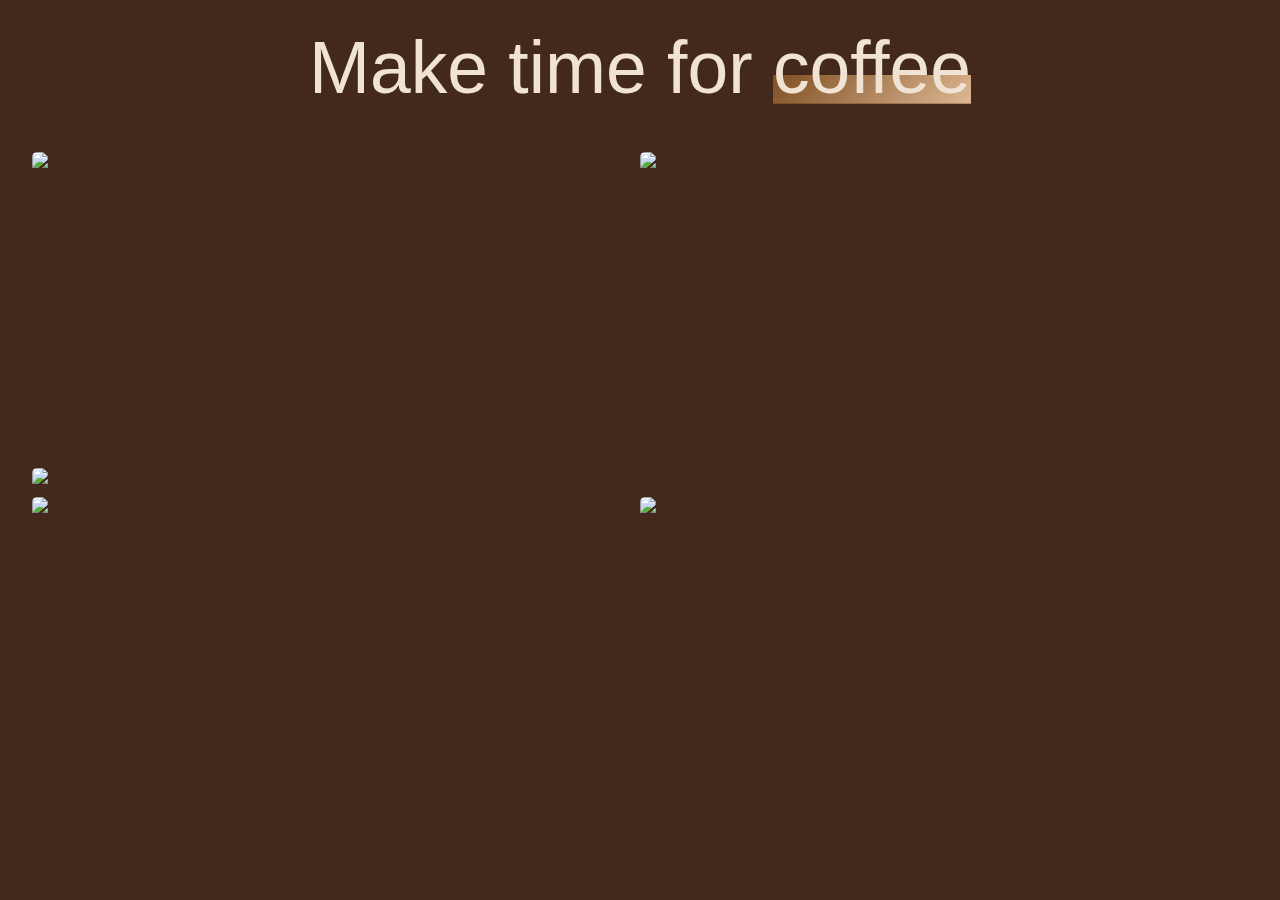
==== Grid project/index.html @ 8680fbf1 "completed tablet screen size with grid" ====
<!DOCTYPE html>
<html lang="en">
<head>
    <meta charset="UTF-8">
    <meta name="viewport" content="width=device-width, initial-scale=1.0">
    <link rel="stylesheet" href="style.css">
    <title>Document</title>
</head>
<body>
    <section class="wrapper">
        <h1>Make time for <span class="fancy-text">coffee
        </span></h1>
        <div class="img-wrapper one"><img src="https://assets.codepen.io/296057/fem-coffee-mac.jpg" alt="Macchiato coffee.">
        </div>
        <div class="img-wrapper two"><img src="https://assets.codepen.io/296057/fem-coffee.jpg" alt="Black coffee.">
        </div>
        <div class="img-wrapper three"><img src="https://assets.codepen.io/296057/fem-iced-coffee.jpg" alt="Iced coffee.">
        </div>
        <div class="img-wrapper four"><img src="https://assets.codepen.io/296057/fem-green-tea.jpg" alt="Green tea.">
        </div>
        <div class="img-wrapperfive"><img src="https://assets.codepen.io/296057/fem-croissant.jpg" alt="Croissant to go with your coffee.">
        </div>
      </section>
</body>
</html>
---- Grid project/style.css ----
@layer base {


    :root {
      /* colors */
      --white: #ffffff;
      --green: #333d29;
      --coffee: #43281c;
      --vanilla: #f1e3d3;
      --lemon: #fbf2c0;
      --mocha: #7f4f24;
      --tan: #ddb892;
      --blue: #3e80b6;
  
      /* fonts */
      --decorative: "Montserrat", sans-serif;
      --sans: "Open Sans", sans-serif;
  
      /* font scale */
      --base-size: 1.2rem;
      --scale: 1.25;
      --xl: calc(var(--h1) * var(--scale) * var(--scale)); /* 7.15rem */
      --lg: calc(var(--h1) * var(--scale)); /* 4.575rem */
      --h1: calc(var(--h2) * var(--scale)); /* 3.66rem */
      --h2: calc(var(--h3) * var(--scale)); /* 2.93rem */
      --h3: calc(var(--h4) * var(--scale)); /* 2.34rem */
      --h4: calc(var(--h5) * var(--scale)); /* 1.875rem */
      --h5: calc(var(--h6) * var(--scale)); /* 1.5rem */
      --h6: var(--base-size); /* 1.2rem */
      --small: calc(var(--base-size) / var(--scale)); /* 0.96rem */
  
      /* other variables */
      --radius: 5px;
    }
  
    /* add border box sizing to the page right from the start */
    html {
      box-sizing: border-box;
    }
    *,
    *:before,
    *:after {
      box-sizing: inherit;
    }
    body {
      font-family: var(--sans);
      line-height: 1.5;
      background-color: var(--vanilla);
      color: var(--coffee);
      font-size: var(--base-size);
      padding: 0;
      margin: 0;
    }
    h1,
    h2,
    h3,
    .h1,
    .h2,
    .h3 {
      font-weight: 400;
      font-family: var(--decorative);
      margin: 0;
    }
    h1,
    .h1 {
      font-size: var(--h1);
      line-height: 1;
      margin-bottom: var(--h2);
    }
    h2,
    .h2 {
      font-size: var(--h2);
      line-height: 1.1;
      margin-bottom: var(--h3);
    }
    h3,
    .h3 {
      font-size: var(--h3);
      line-height: 1.2;
      margin-bottom: var(--h4);
    }
    img {
      max-width: 100%;
      border-radius: var(--radius);
    }
    figure {
      margin: 0;
    }
    a {
      color: var(--green);
    }
    a:hover {
      text-decoration: none;
    }
    header {
      background-color: var(--coffee);
      border-bottom: 20px double var(--tan);
      padding-top: 1rem;
    }
    header h1 {
      color: var(--vanilla);
      text-align: center;
    }
    /* h/t https://shannonpayne.com.au/how-to-create-a-low-highlight-text-effect-using-css/ */
    .fancy-text {
      background: linear-gradient(135deg, var(--mocha) 0%, var(--tan) 100%);
      background-repeat: no-repeat;
      background-size: 100% 35%;
      background-position: 0 90%;
    }
 
}
body {
    background-color: var(--coffee);
}

h1 {
    color: var(--vanilla);
    text-align: center;
}

.wrapper {
    margin: 2rem auto;
    padding: 0 2rem;
}

.img-wrapper {
    margin-bottom: 1rem;
    height: 200px;
}

.img-wrapper img {
    width: 100%;
    height: 100%;
    object-fit: cover;
}

@media (min-width: 675px) {
   .wrapper {
    display: grid;
    grid-template-columns: 1fr 1fr;
   } 
   h1 {
    grid-column: 1/3;
    grid-row: 1/2;
    font-size: var(--lg);
   }

   .one {
    grid-column: 1/2;
    grid-row: 4/5;
   }

   .two {
    grid-column: 2/3;
    grid-row: 2/3;
   }

   .four {
    grid-column: 2/3;
    grid-row: 4/5;
}

.img-wrapper {
    height: 300px;
}

.five {
    grid-column: 1/3;
    grid-row: 3/4;
   }
}
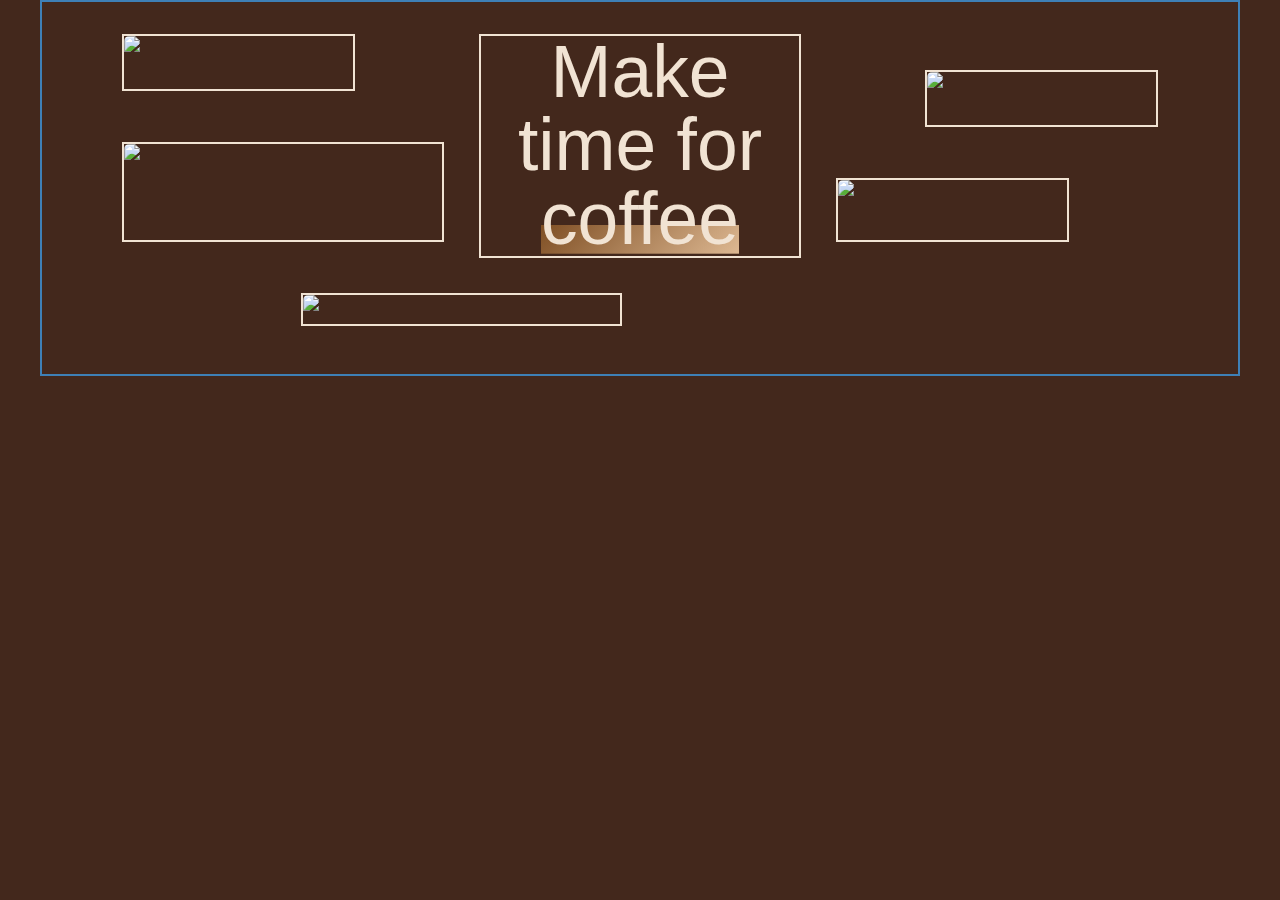
==== commit bb420a30: "created html and css files" ====
--- a/Grid project/index.html
+++ b/Grid project/index.html
@@ -18,7 +18,7 @@
         </div>
         <div class="img-wrapper four"><img src="https://assets.codepen.io/296057/fem-green-tea.jpg" alt="Green tea.">
         </div>
-        <div class="img-wrapperfive"><img src="https://assets.codepen.io/296057/fem-croissant.jpg" alt="Croissant to go with your coffee.">
+        <div class="img-wrapper five"><img src="https://assets.codepen.io/296057/fem-croissant.jpg" alt="Croissant to go with your coffee.">
         </div>
       </section>
 </body>
--- a/Grid project/style.css
+++ b/Grid project/style.css
@@ -168,6 +168,62 @@
 .five {
     grid-column: 1/3;
     grid-row: 3/4;
-   }
+    height: 400px;
+   }
+}
+
+@media (min-width:890px) {
+    .wrapper {
+        display: grid;
+        grid-template-columns: repeat(12, 1fr);
+        padding: 2rem 5rem;
+        gap: 2.2rem;
+        max-width: 1200px;
+        margin: 0 auto;
+        border: 2px solid var(--blue);
+    }
+
+    .wrapper > * {
+        border: 2px solid var(--vanilla);
+    }
+
+    .img-wrapper {
+        width: auto;
+        height: auto;
+        object-fit: contain;
+    }
+    h1 {
+        grid-column: 5/9;
+        grid-row: 1/7;
+        padding: 0;
+        margin: 0 auto;
+        max-width: 400px;
+        font-size: var(--lg);
+        align-self: center;
+    }
+
+    .one {
+        grid-column: 3/7;
+        grid-row: 7/8;
+    }
+    
+    .two {
+        grid-column: 1/4;
+        grid-row: 1/4;
+    }
+    .three {
+        grid-column: 1/5;
+        grid-row: 4/7;
+    }
+    .four {
+        grid-column: 10/13;
+        grid-row:2/5;
+    }
+
+    .five {
+        grid-column: 9/12;
+        grid-row: 5/7;
+    }
+
 }
   